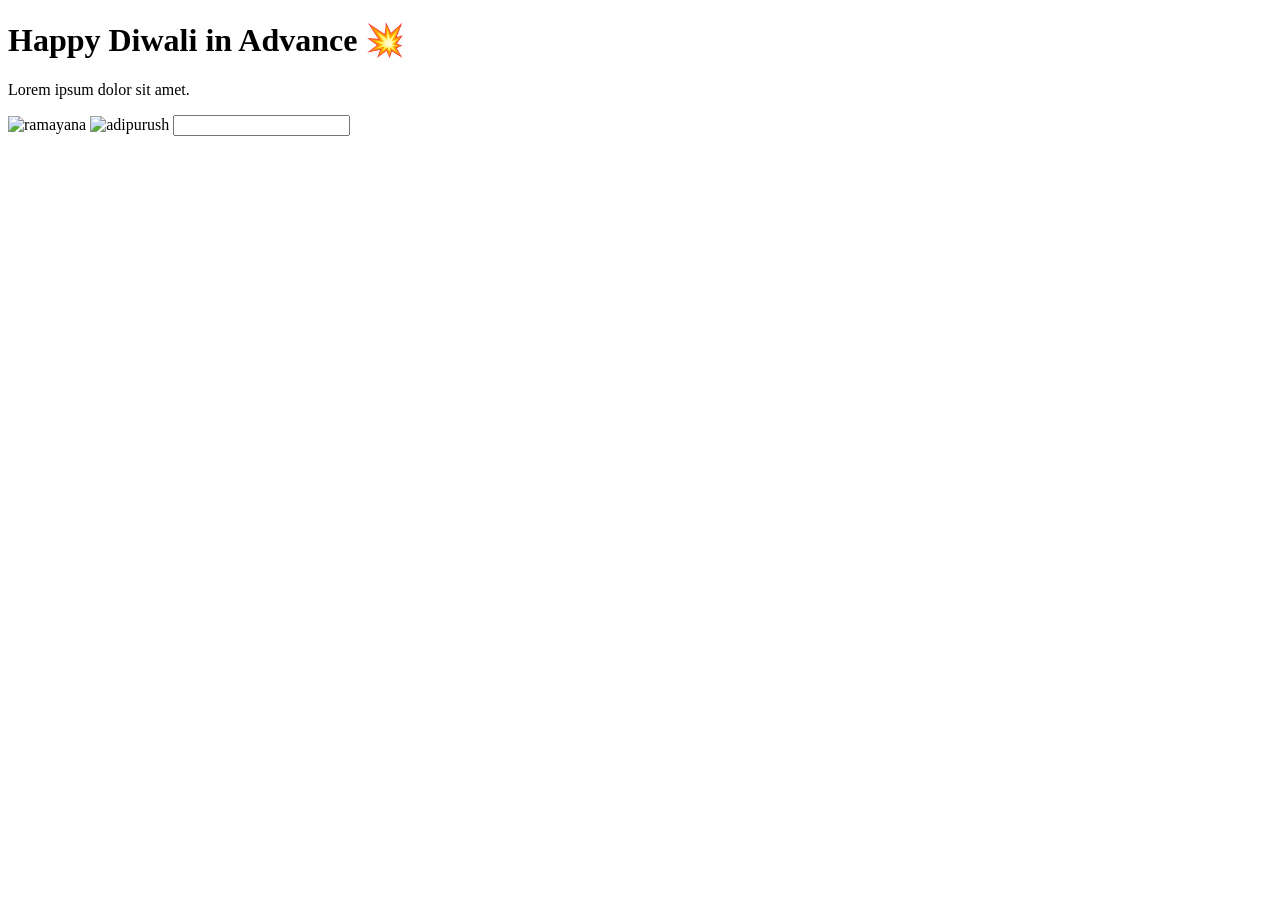
==== 22_Dom.html @ 2fefc7d1 "code" ====
<!DOCTYPE html>
<html lang="en">

<head>
  <meta charset="UTF-8">
  <meta name="viewport" content="width=device-width, initial-scale=1.0">
  <title>Document Object Model</title>
</head>
<body>
  <h1 id="heading">Happy Diwali in Advance 💥</h1>
  <p id="para">Lorem ipsum dolor sit amet.</p>
  <img src="https://i.redd.it/a6wxa15zcwrh1.jpg" alt="ramayana" height="300" width="200" class="poster">
  <img src="https://m.media-amazon.com/images/M/MV5BMjA2ODRkMGUtNzUxNC00MmM5LTk3YjQtNTkxNTFlNzFiMjNiXkEyXkFqcGc@._V1_.jpg" alt="adipurush" height="300" width="200" class="poster">
  <input type="text">
  <script src="./22_Dom.js"></script>
</body>

</html>
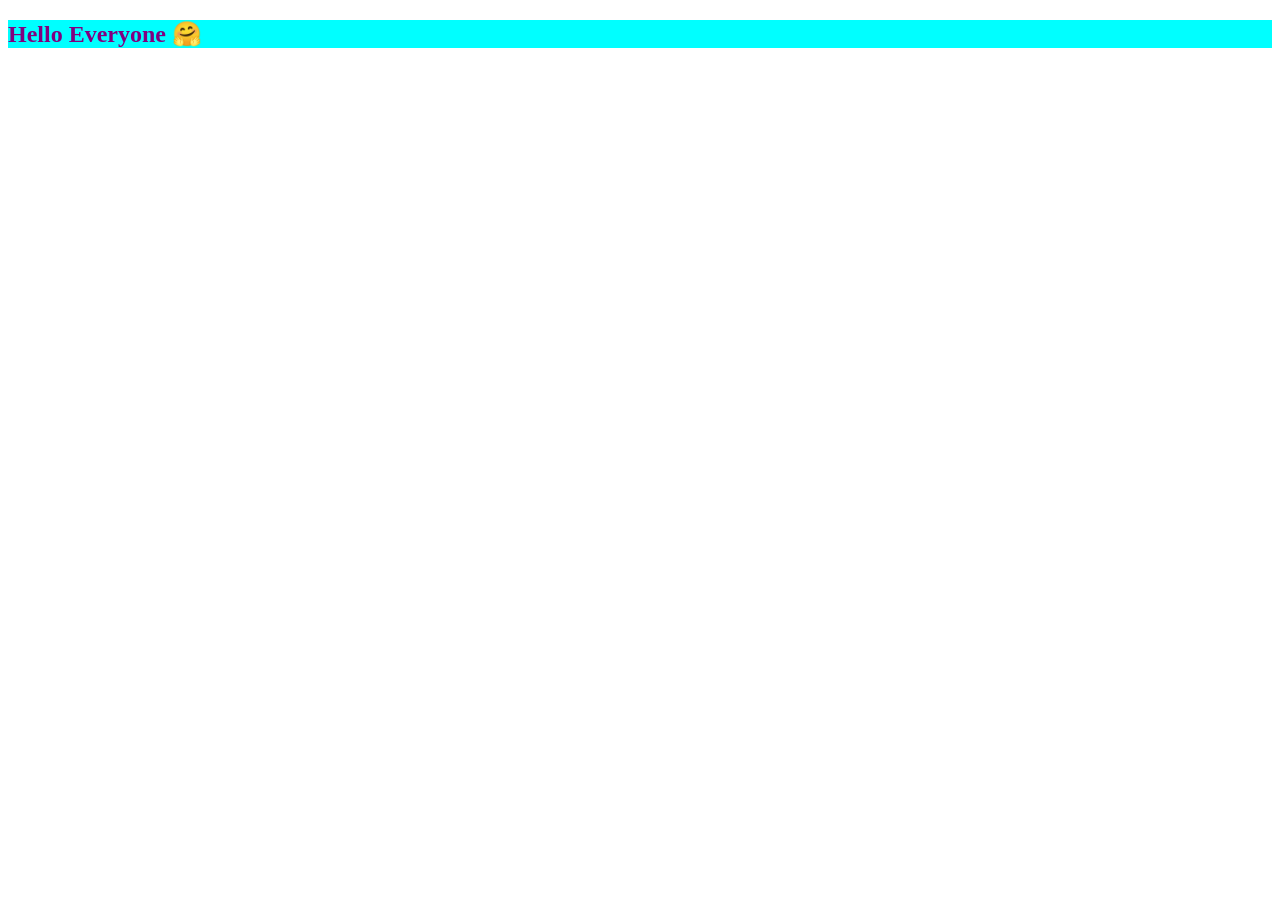
==== commit 4e3ef993: "code" ====
--- a/22_Dom.html
+++ b/22_Dom.html
@@ -6,12 +6,22 @@
   <meta name="viewport" content="width=device-width, initial-scale=1.0">
   <title>Document Object Model</title>
 </head>
+
 <body>
-  <h1 id="heading">Happy Diwali in Advance 💥</h1>
+  <!-- !Accessing the elements -->
+  <!-- <h1 id="heading">Happy Diwali in Advance 💥</h1>
   <p id="para">Lorem ipsum dolor sit amet.</p>
   <img src="https://i.redd.it/a6wxa15zcwrh1.jpg" alt="ramayana" height="300" width="200" class="poster">
   <img src="https://m.media-amazon.com/images/M/MV5BMjA2ODRkMGUtNzUxNC00MmM5LTk3YjQtNTkxNTFlNzFiMjNiXkEyXkFqcGc@._V1_.jpg" alt="adipurush" height="300" width="200" class="poster">
   <input type="text">
+  <input type="text">
+  <input type="text"> -->
+  <!-- !Accessing text content -->
+  <!-- <p id="para">Tomorrow class are <b style="display:none;">not</b> there 😉</p> -->
+  <!-- ! changing text content -->
+  <!-- <div id="content"></div> -->
+  <!-- !Stylings -->
+   <h2 id="greet">Hello Everyone 🤗</h2>
   <script src="./22_Dom.js"></script>
 </body>
 
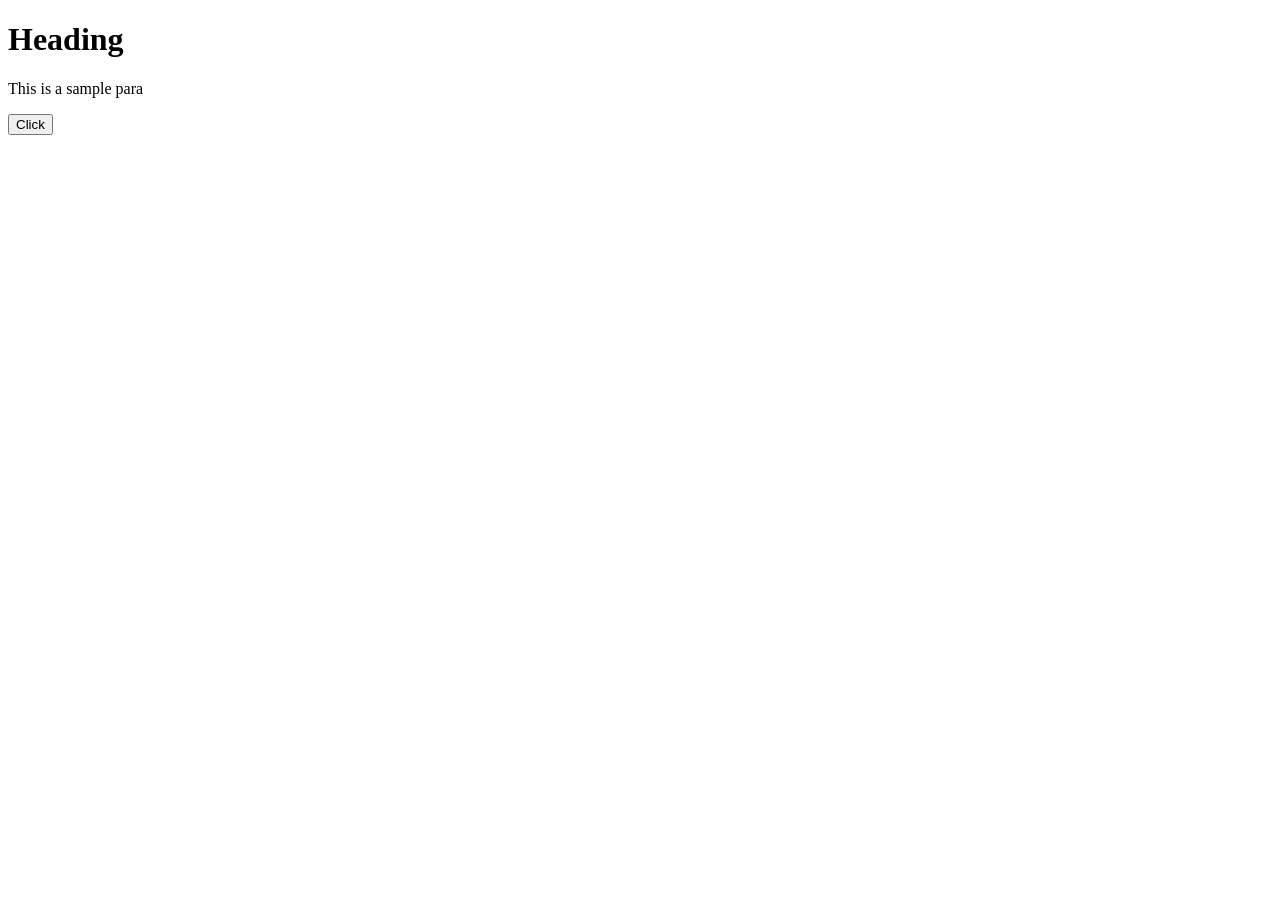
==== commit c707f4f8: "code" ====
--- a/22_Dom.html
+++ b/22_Dom.html
@@ -6,7 +6,6 @@
   <meta name="viewport" content="width=device-width, initial-scale=1.0">
   <title>Document Object Model</title>
 </head>
-
 <body>
   <!-- !Accessing the elements -->
   <!-- <h1 id="heading">Happy Diwali in Advance 💥</h1>
@@ -21,7 +20,12 @@
   <!-- ! changing text content -->
   <!-- <div id="content"></div> -->
   <!-- !Stylings -->
-   <h2 id="greet">Hello Everyone 🤗</h2>
+  <!-- <h2 id="greet">Hello Everyone 🤗</h2> -->
+  <!-- !Working with attributes -->
+  <!-- <h1>Welcome Back!</h1> -->
+  <!-- !classList -->
+  <!-- <p id="para">Lorem ipsum dolor</p>
+  <button onclick="dealWithClass()">Click</button> -->
   <script src="./22_Dom.js"></script>
 </body>
 
